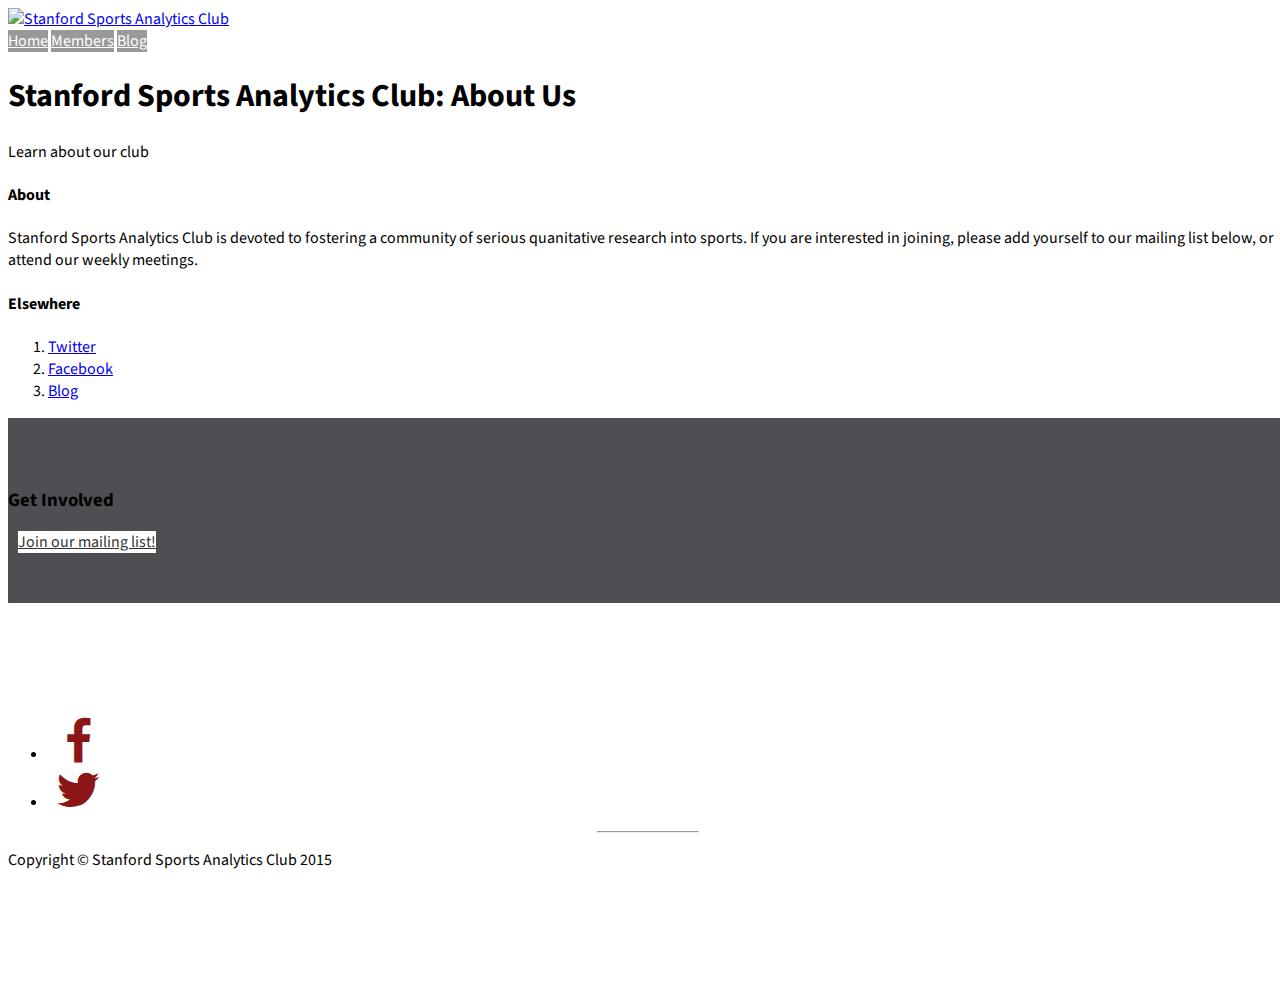
==== about.html @ 17dd5bfc "Stub for About Us page" ====
<!DOCTYPE html>
<html lang="en">

    <head>

        <meta charset="utf-8">
        <meta http-equiv="X-UA-Compatible" content="IE=edge">
        <meta name="viewport" content="width=device-width, initial-scale=1">
        <meta name="description" content="">
        <meta name="author" content="">

        <title>SSAC About Us</title>

        <!-- Bootstrap Core CSS -->
        <link href="stylesheets/bootstrap.min.css" rel="stylesheet">

        <!-- Custom CSS -->
        <link href="stylesheets/stylish-portfolio.css" rel="stylesheet">

        <!-- Custom Fonts -->
        <link href="font-awesome-4.1.0/css/font-awesome.min.css" rel="stylesheet" type="text/css">
        <link href="http://fonts.googleapis.com/css?family=Source+Sans+Pro:300,400,700,300italic,400italic,700italic" rel="stylesheet" type="text/css">

        <!-- HTML5 Shim and Respond.js IE8 support of HTML5 elements and media queries -->
        <!-- WARNING: Respond.js doesn't work if you view the page via file:// -->
        <!--[if lt IE 9]>
            <script src="https://oss.maxcdn.com/libs/html5shiv/3.7.0/html5shiv.js"></script>
            <script src="https://oss.maxcdn.com/libs/respond.js/1.4.2/respond.min.js"></script>
        <![endif]-->
    </head>

    <body>

        <div class="container">

            <div class="row">
                <div class="col-xs-12 col-sm-3 col-md-3 col-lg-2">
                    <a href="http://stanfordsportsanalytics.com/"><img alt="Stanford Sports Analytics Club" src="https://lh3.googleusercontent.com/LzcHfBQXmDdcmpFcp59uA1SDpwOxPpIJmbKqcJO2L0Q=w182-h103-no"></a>
                </div>
                <div class="col-xs-12 col-sm-8 col-md-9 col-lg-10">
                    <a href="http://stanfordsportsanalytics.com" class="btn btn-lg btn-dark">Home</a>
                    <a href="http://stanfordsportsanalytics.com/profiles" class="btn btn-lg btn-dark">Members</a>
                    <a href="http://stanfordsportsanalytics.wordpress.com" class="btn btn-lg btn-dark" target="new">Blog</a>
                </div>
            </div>

            <div class="blog-header">
                <h1 class="blog-title">Stanford Sports Analytics Club: About Us</h1>
                <p class="lead blog-description">Learn about our club</p>
            </div>

            <div class="row">

                <!-- PROFILES -->
                <div class="col-sm-9 blog-main">
                </div>

                <div class="col-sm-3 blog-sidebar">
                    <div class="sidebar-module sidebar-module-inset">
                        <h4>About</h4>
                        <p>Stanford Sports Analytics Club is devoted to fostering a community of serious quanitative research into sports. If you are interested in joining, please add yourself to our mailing list below, or attend our weekly meetings.</p>
                    </div>
                    <div class="sidebar-module">
                        <h4>Elsewhere</h4>
                        <ol class="list-unstyled">
                            <li><a href="http://www.twitter.com/stanfordsac">Twitter</a></li>
                            <li><a href="https://www.facebook.com/stanfordsportsanalytics">Facebook</a></li>
                            <li><a href="https://stanfordsportsanalytics.wordpress.com/">Blog</a></li>
                        </ol>
                    </div>
                </div><!-- /.blog-sidebar -->

            </div><!-- /.row -->

        </div><!-- /.container -->




        <!-- Call to Action -->
        <aside class="call-to-action bg-primary">
            <div class="container">
                <div class="row">
                    <div class="col-lg-12 text-center">
                        <h3>Get Involved</h3>
                        <a href="//mailman.stanford.edu/mailman/listinfo/sportsanalytics" class="btn btn-lg btn-light">Join our mailing list!</a>
                    </div>
                </div>
            </div>
        </aside>


        <!-- Footer -->
        <footer>
            <div class="container">
                <div class="row">
                    <div class="col-lg-12 text-center">
                        <ul class="list-inline contact">
                            <li><a href="https://www.facebook.com/stanfordsportsanalytics"><i class="fa fa-facebook fa-fw fa-3x"></i></a></li>
                            <li><a href="http://twitter.com/stanfordsac"><i class="fa fa-twitter fa-fw fa-3x"></i></a></li>
                        </ul>
                        <hr class="small">
                        <p class="text-muted">Copyright &copy; Stanford Sports Analytics Club 2015</p>
                    </div>
                </div>
            </div>
        </footer>
        <!-- Footer -->
     
        <!-- jQuery Version 1.11.0 -->
        <script src="javascripts/jquery-1.11.0.js"></script>

        <!-- Bootstrap Core JavaScript -->
        <script src="javascripts/bootstrap.min.js"></script>

        <!-- Handlebars -->
        <script src="javascripts/handlebars.js"></script>
        <script src="javascripts/handlebars-helpers.js"></script>

        <!-- Scripts -->

    </body>

</html>
---- stylesheets/stylish-portfolio.css ----
/*!
 * Start Bootstrap - Stylish Portfolio Bootstrap Theme (http://startbootstrap.com)
 * Code licensed under the Apache License v2.0.
 * For details, see http://www.apache.org/licenses/LICENSE-2.0.
 */

/* Global Styles */

/*.cock {
    color: white;
}*/

html,
body {
    width: 100%;
    height: 100%;
}

body {
    font-family: "Source Sans Pro","Helvetica Neue",Helvetica,Arial,sans-serif;
}

.text-vertical-center {
    display: table-cell;
    text-align: center;
    vertical-align: middle;
    color: white;
}

.text-vertical-center h1 {
    margin: 0;
    padding: 0;
    font-size: 4.5em;
    font-weight: 700;
}

/* Custom Button Styles */

.btn-dark {
    border-radius: 0;
    color: #fff;
    background-color: rgba(0,0,0,0.4);
}

.btn-dark:hover,
.btn-dark:focus,
.btn-dark:active {
    color: #fff;
    background-color: rgba(0,0,0,0.7);
}

.btn-light {
    border-radius: 0;
    color: #333;
    background-color: rgb(255,255,255);
}

.btn-light:hover,
.btn-light:focus,
.btn-light:active {
    color: #333;
    background-color: rgba(255,255,255,0.8);
}

/* Custom Horizontal Rule */

hr.small {
    max-width: 100px;
}

/* Side Menu */

#sidebar-wrapper {
    z-index: 1000;
    position: fixed;
    right: 0;
    width: 250px;
    height: 100%;
    margin-right: -250px;
    overflow-y: auto;
    background: #222;
    -webkit-transition: all 0.4s ease 0s;
    -moz-transition: all 0.4s ease 0s;
    -ms-transition: all 0.4s ease 0s;
    -o-transition: all 0.4s ease 0s;
    transition: all 0.4s ease 0s;
}

.sidebar-nav {
    position: absolute;
    top: 0;
    width: 250px;
    margin: 0;
    padding: 0;
    list-style: none;
}

.sidebar-nav li {
    text-indent: 20px;
    line-height: 40px;
}

.sidebar-nav li a {
    display: block;
    text-decoration: none;
    color: #999;
}

.sidebar-nav li a:hover {
    text-decoration: none;
    color: #fff;
    background: rgba(255,255,255,0.2);
}

.sidebar-nav li a:active,
.sidebar-nav li a:focus {
    text-decoration: none;
}

.sidebar-nav > .sidebar-brand {
    height: 55px;
    font-size: 18px;
    line-height: 55px;
}

.sidebar-nav > .sidebar-brand a {
    color: #999;
}

.sidebar-nav > .sidebar-brand a:hover {
    color: #fff;
    background: none;
}

#menu-toggle {
    z-index: 1;
    position: fixed;
    top: 0;
    right: 0;
}

#sidebar-wrapper.active {
    right: 250px;
    width: 250px;
    -webkit-transition: all 0.4s ease 0s;
    -moz-transition: all 0.4s ease 0s;
    -ms-transition: all 0.4s ease 0s;
    -o-transition: all 0.4s ease 0s;
    transition: all 0.4s ease 0s;
}

.toggle {
    margin: 5px 5px 0 0;
}

/* Header */

.header {
    display: table;
    position: relative;
    width: 100%;
    height: 100%;
    background: url(../images/bg_med.jpg) no-repeat center center scroll;
    -webkit-background-size: cover;
    -moz-background-size: cover;
    background-size: cover;
    -o-background-size: cover;
}

/* About */

.about {
    padding: 50px 0;
}

/* Services */

.services {
    padding: 50px 0;
    background-color: #8c1515;
}

.text-primary {
    color: #8c1515;
}

.service-item {
    margin-bottom: 30px;
}

/* Callout */

.callout {
    display: table;
    width: 100%;
    height: 400px;
    color: #fff;
    background: url(../images/callout.jpg) no-repeat center center scroll;
    -webkit-background-size: cover;
    -moz-background-size: cover;
    background-size: cover;
    -o-background-size: cover;
}

/* Portfolio */

.portfolio {
    padding: 50px 0;
}

.portfolio-item {
    margin-bottom: 30px;
}

.img-portfolio {
    margin: 0 auto;
}

.img-portfolio:hover {
    opacity: 0.8;
}

/* Call to Action */

.call-to-action {
    padding: 50px 0;
    background-color: #4d4f53;
}

.call-to-action .btn {
    margin: 10px;
}

/* Map */

.map {
    height: 500px;
}

@media(max-width:768px) {
    .map {
        height: 75%;
    }
}

.fa-fw {
    color: #8c1515;
}

/* Footer */

footer {
    padding: 100px 0;
}
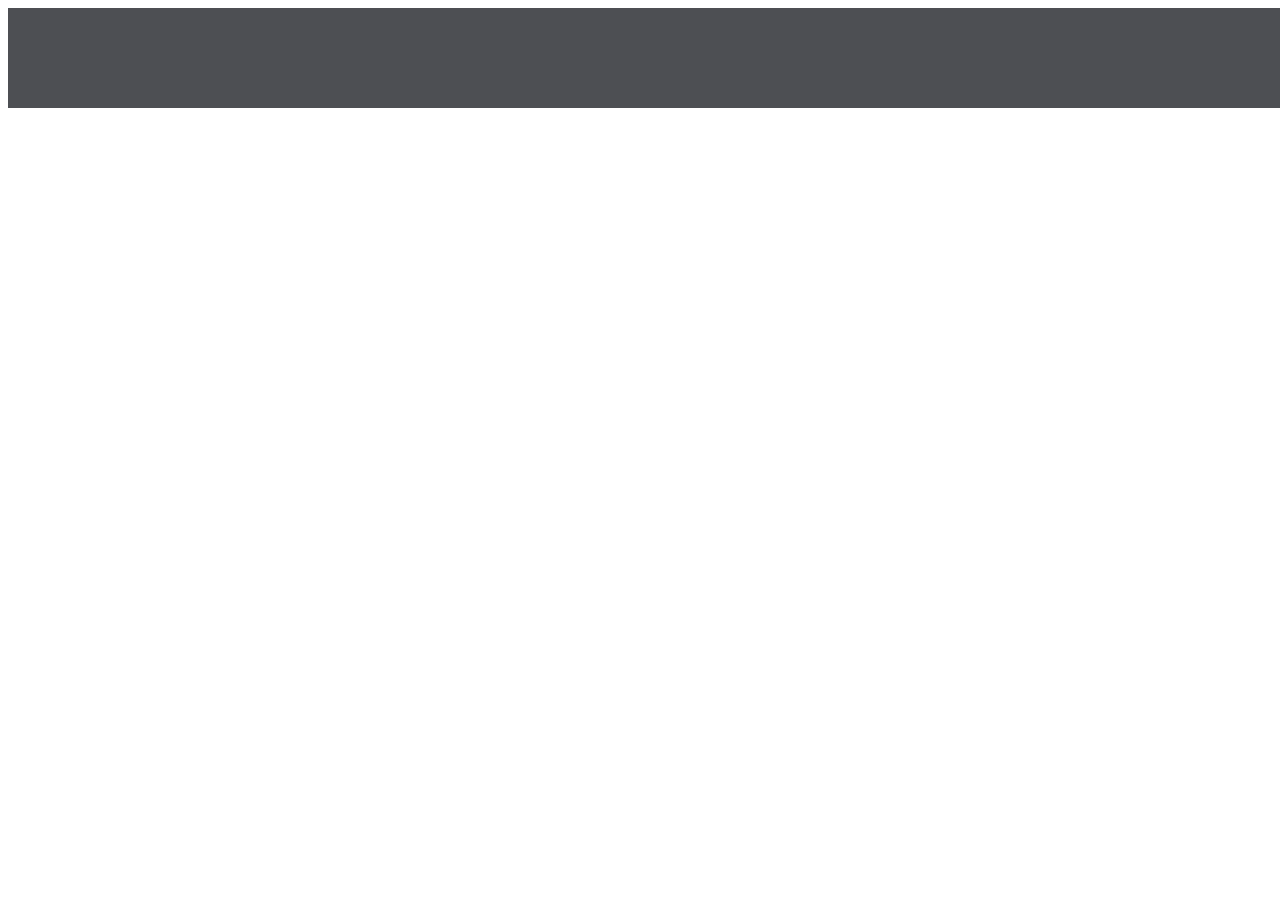
==== commit 8653a046: "Add in favicon, hosted on Google Photos" ====
--- a/about.html
+++ b/about.html
@@ -9,7 +9,7 @@
         <meta name="description" content="">
         <meta name="author" content="">
 
-        <title>SSAC About Us</title>
+        <title id="title">About Us - Stanford Sports Analytics Club</title>
 
         <!-- Bootstrap Core CSS -->
         <link href="stylesheets/bootstrap.min.css" rel="stylesheet">
@@ -20,6 +20,10 @@
         <!-- Custom Fonts -->
         <link href="font-awesome-4.1.0/css/font-awesome.min.css" rel="stylesheet" type="text/css">
         <link href="http://fonts.googleapis.com/css?family=Source+Sans+Pro:300,400,700,300italic,400italic,700italic" rel="stylesheet" type="text/css">
+
+        <!-- Icon -->
+        <link rel="shortcut icon" href="https://goo.gl/photos/vmmh4dPUdAyB1fx68" type="image/x-icon">
+        <link rel="icon" href="https://goo.gl/photos/vmmh4dPUdAyB1fx68" type="image/x-icon">
 
         <!-- HTML5 Shim and Respond.js IE8 support of HTML5 elements and media queries -->
         <!-- WARNING: Respond.js doesn't work if you view the page via file:// -->
@@ -33,80 +37,29 @@
 
         <div class="container">
 
-            <div class="row">
-                <div class="col-xs-12 col-sm-3 col-md-3 col-lg-2">
-                    <a href="http://stanfordsportsanalytics.com/"><img alt="Stanford Sports Analytics Club" src="https://lh3.googleusercontent.com/LzcHfBQXmDdcmpFcp59uA1SDpwOxPpIJmbKqcJO2L0Q=w182-h103-no"></a>
-                </div>
-                <div class="col-xs-12 col-sm-8 col-md-9 col-lg-10">
-                    <a href="http://stanfordsportsanalytics.com" class="btn btn-lg btn-dark">Home</a>
-                    <a href="http://stanfordsportsanalytics.com/profiles" class="btn btn-lg btn-dark">Members</a>
-                    <a href="http://stanfordsportsanalytics.wordpress.com" class="btn btn-lg btn-dark" target="new">Blog</a>
-                </div>
-            </div>
+            <div class="row" id="banner"></div>
 
-            <div class="blog-header">
-                <h1 class="blog-title">Stanford Sports Analytics Club: About Us</h1>
-                <p class="lead blog-description">Learn about our club</p>
-            </div>
+            <div class="page-header" id="header"></div>
 
             <div class="row">
 
-                <!-- PROFILES -->
-                <div class="col-sm-9 blog-main">
+                <!-- Main content -->
+                <div class="col-xs-12 blog-main">
+                    <div id="about"></div>
                 </div>
-
-                <div class="col-sm-3 blog-sidebar">
-                    <div class="sidebar-module sidebar-module-inset">
-                        <h4>About</h4>
-                        <p>Stanford Sports Analytics Club is devoted to fostering a community of serious quanitative research into sports. If you are interested in joining, please add yourself to our mailing list below, or attend our weekly meetings.</p>
-                    </div>
-                    <div class="sidebar-module">
-                        <h4>Elsewhere</h4>
-                        <ol class="list-unstyled">
-                            <li><a href="http://www.twitter.com/stanfordsac">Twitter</a></li>
-                            <li><a href="https://www.facebook.com/stanfordsportsanalytics">Facebook</a></li>
-                            <li><a href="https://stanfordsportsanalytics.wordpress.com/">Blog</a></li>
-                        </ol>
-                    </div>
-                </div><!-- /.blog-sidebar -->
 
             </div><!-- /.row -->
 
         </div><!-- /.container -->
 
+        <!-- Call to Action -->
+        <aside class="call-to-action bg-primary" id="call-to-action"></aside>
+
+        <!-- Footer -->
+        <footer id="footer" id="footer"></footer>
+     
 
 
-
-        <!-- Call to Action -->
-        <aside class="call-to-action bg-primary">
-            <div class="container">
-                <div class="row">
-                    <div class="col-lg-12 text-center">
-                        <h3>Get Involved</h3>
-                        <a href="//mailman.stanford.edu/mailman/listinfo/sportsanalytics" class="btn btn-lg btn-light">Join our mailing list!</a>
-                    </div>
-                </div>
-            </div>
-        </aside>
-
-
-        <!-- Footer -->
-        <footer>
-            <div class="container">
-                <div class="row">
-                    <div class="col-lg-12 text-center">
-                        <ul class="list-inline contact">
-                            <li><a href="https://www.facebook.com/stanfordsportsanalytics"><i class="fa fa-facebook fa-fw fa-3x"></i></a></li>
-                            <li><a href="http://twitter.com/stanfordsac"><i class="fa fa-twitter fa-fw fa-3x"></i></a></li>
-                        </ul>
-                        <hr class="small">
-                        <p class="text-muted">Copyright &copy; Stanford Sports Analytics Club 2015</p>
-                    </div>
-                </div>
-            </div>
-        </footer>
-        <!-- Footer -->
-     
         <!-- jQuery Version 1.11.0 -->
         <script src="javascripts/jquery-1.11.0.js"></script>
 
@@ -117,7 +70,12 @@
         <script src="javascripts/handlebars.js"></script>
         <script src="javascripts/handlebars-helpers.js"></script>
 
+        <!-- Templates -->
+        <script src="javascripts/templates.js"></script>
+
         <!-- Scripts -->
+        <script src="javascripts/common.js"></script>
+        <script src="javascripts/about.js"></script>
 
     </body>
 
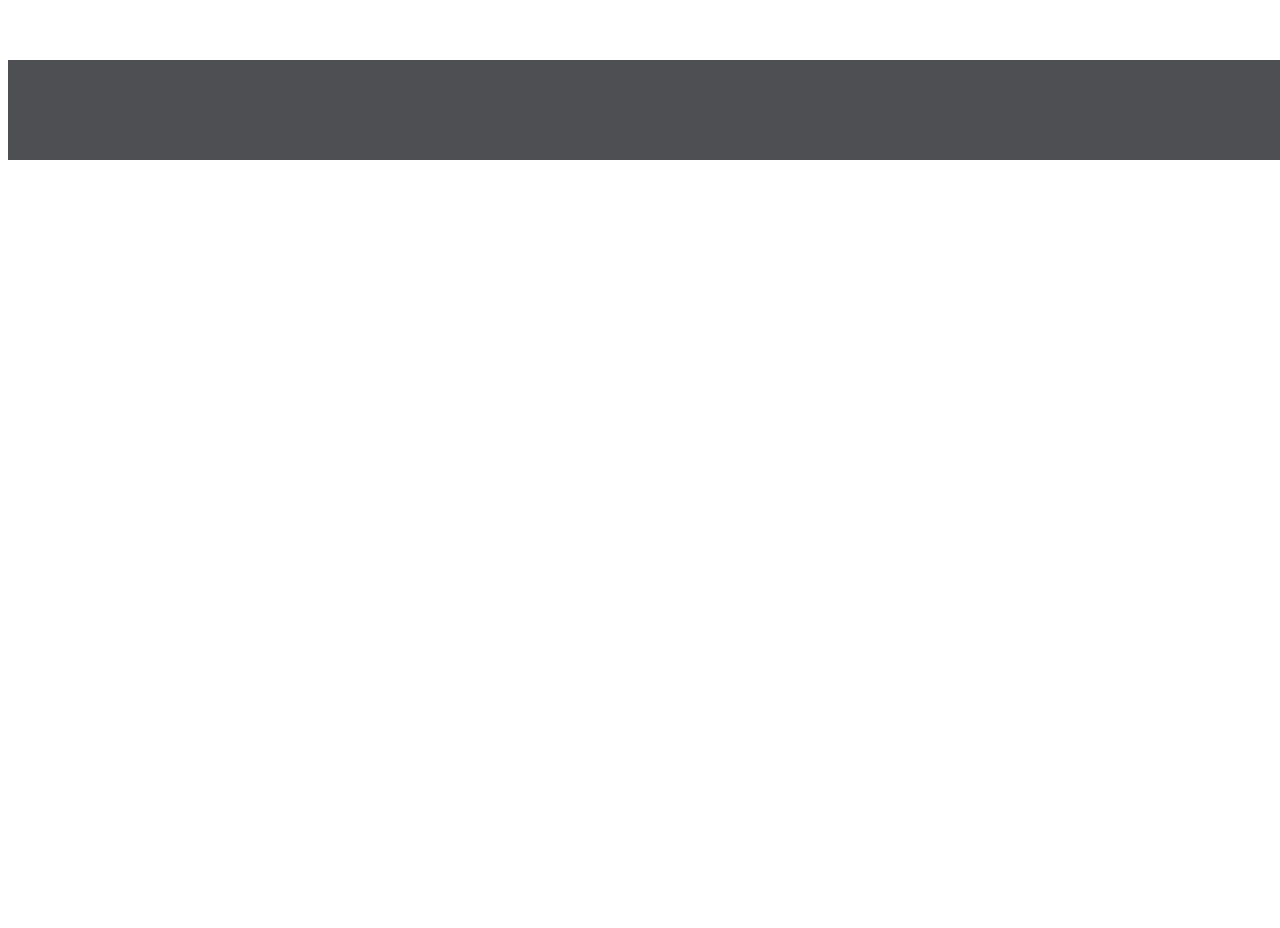
==== commit 4d24dc66: "Template index, standardize templates" ====
--- a/about.html
+++ b/about.html
@@ -16,14 +16,15 @@
 
         <!-- Custom CSS -->
         <link href="stylesheets/stylish-portfolio.css" rel="stylesheet">
+        <link href="stylesheets/common.css" rel="stylesheet">
 
         <!-- Custom Fonts -->
         <link href="font-awesome-4.1.0/css/font-awesome.min.css" rel="stylesheet" type="text/css">
         <link href="http://fonts.googleapis.com/css?family=Source+Sans+Pro:300,400,700,300italic,400italic,700italic" rel="stylesheet" type="text/css">
 
         <!-- Icon -->
-        <link rel="shortcut icon" href="https://goo.gl/photos/vmmh4dPUdAyB1fx68" type="image/x-icon">
-        <link rel="icon" href="https://goo.gl/photos/vmmh4dPUdAyB1fx68" type="image/x-icon">
+        <link rel="shortcut icon" href="https://lh3.googleusercontent.com/9ld93w5mm0zSQtXhrurQ5OJukmwNyEoN7vcWA-plr8o=s16-no" type="image/x-icon">
+        <link rel="icon" href="https://lh3.googleusercontent.com/9ld93w5mm0zSQtXhrurQ5OJukmwNyEoN7vcWA-plr8o=s16-no" type="image/x-icon">
 
         <!-- HTML5 Shim and Respond.js IE8 support of HTML5 elements and media queries -->
         <!-- WARNING: Respond.js doesn't work if you view the page via file:// -->
@@ -35,17 +36,16 @@
 
     <body>
 
+        <div id="navbar"></div>
+
         <div class="container">
-
-            <div class="row" id="banner"></div>
-
             <div class="page-header" id="header"></div>
 
             <div class="row">
 
                 <!-- Main content -->
                 <div class="col-xs-12 blog-main">
-                    <div id="about"></div>
+                    <div id="content"></div>
                 </div>
 
             </div><!-- /.row -->
@@ -56,19 +56,19 @@
         <aside class="call-to-action bg-primary" id="call-to-action"></aside>
 
         <!-- Footer -->
-        <footer id="footer" id="footer"></footer>
+        <footer id="footer"></footer>
      
 
 
         <!-- jQuery Version 1.11.0 -->
-        <script src="javascripts/jquery-1.11.0.js"></script>
+        <script src="javascripts/libraries/jquery-1.11.0.js"></script>
 
         <!-- Bootstrap Core JavaScript -->
-        <script src="javascripts/bootstrap.min.js"></script>
+        <script src="javascripts/libraries/bootstrap.min.js"></script>
 
         <!-- Handlebars -->
-        <script src="javascripts/handlebars.js"></script>
-        <script src="javascripts/handlebars-helpers.js"></script>
+        <script src="javascripts/libraries/handlebars.js"></script>
+        <script src="javascripts/libraries/handlebars-helpers.js"></script>
 
         <!-- Templates -->
         <script src="javascripts/templates.js"></script>
--- a/stylesheets/common.css
+++ b/stylesheets/common.css
@@ -0,0 +1,29 @@
+/* A general stylesheet for the SSAC website */
+
+/* Adjustment for the fixed-top navbar */
+body {
+	padding-top: 20px;
+}
+
+/* Navbar styles */
+.navbar-brand {
+	padding-top: 0px;
+}
+
+.navbar-brand img {
+	height: 50px;
+}
+
+.navbar-collapse {
+	font-size: 20px;
+}
+
+/* Additional padding to the bottom of the main content */
+#content {
+	padding-bottom: 2em;
+}
+
+/* Styles for the mailing list button */
+.btn-mailing-list {
+	border-radius: 0.5em;
+}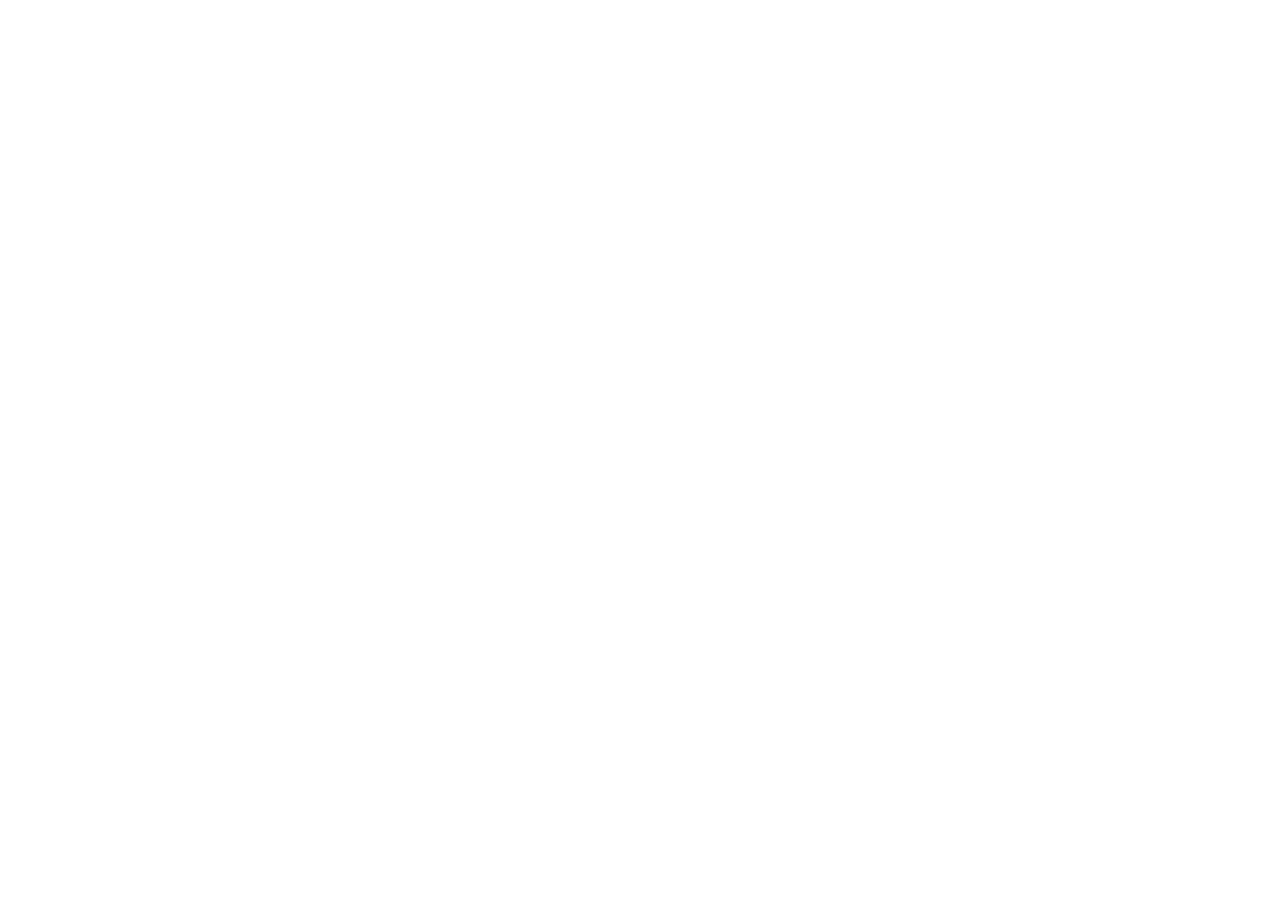
==== commit ce54d317: "Match to reorganized folders" ====
--- a/about.html
+++ b/about.html
@@ -12,19 +12,19 @@
         <title id="title">About Us - Stanford Sports Analytics Club</title>
 
         <!-- Bootstrap Core CSS -->
-        <link href="stylesheets/bootstrap.min.css" rel="stylesheet">
+        <link href="css/bootstrap.min.css" rel="stylesheet">
 
         <!-- Custom CSS -->
-        <link href="stylesheets/stylish-portfolio.css" rel="stylesheet">
-        <link href="stylesheets/common.css" rel="stylesheet">
+        <link href="css/stylish-portfolio.css" rel="stylesheet">
+        <link href="css/common.css" rel="stylesheet">
 
         <!-- Custom Fonts -->
         <link href="font-awesome-4.1.0/css/font-awesome.min.css" rel="stylesheet" type="text/css">
         <link href="http://fonts.googleapis.com/css?family=Source+Sans+Pro:300,400,700,300italic,400italic,700italic" rel="stylesheet" type="text/css">
 
         <!-- Icon -->
-        <link rel="shortcut icon" href="https://lh3.googleusercontent.com/9ld93w5mm0zSQtXhrurQ5OJukmwNyEoN7vcWA-plr8o=s16-no" type="image/x-icon">
-        <link rel="icon" href="https://lh3.googleusercontent.com/9ld93w5mm0zSQtXhrurQ5OJukmwNyEoN7vcWA-plr8o=s16-no" type="image/x-icon">
+        <link rel="shortcut icon" href="favicon.ico" type="image/x-icon">
+        <link rel="icon" href="favicon.ico" type="image/x-icon">
 
         <!-- HTML5 Shim and Respond.js IE8 support of HTML5 elements and media queries -->
         <!-- WARNING: Respond.js doesn't work if you view the page via file:// -->
@@ -61,21 +61,32 @@
 
 
         <!-- jQuery Version 1.11.0 -->
-        <script src="javascripts/libraries/jquery-1.11.0.js"></script>
+        <script src="js/libraries/jquery-1.11.0.js"></script>
 
         <!-- Bootstrap Core JavaScript -->
-        <script src="javascripts/libraries/bootstrap.min.js"></script>
+        <script src="js/libraries/bootstrap.min.js"></script>
 
         <!-- Handlebars -->
-        <script src="javascripts/libraries/handlebars.js"></script>
-        <script src="javascripts/libraries/handlebars-helpers.js"></script>
+        <script src="js/libraries/handlebars.js"></script>
+        <script src="js/libraries/handlebars-helpers.js"></script>
 
         <!-- Templates -->
-        <script src="javascripts/templates.js"></script>
+        <script src="js/templates.js"></script>
 
         <!-- Scripts -->
-        <script src="javascripts/common.js"></script>
-        <script src="javascripts/about.js"></script>
+        <script src="js/common.js"></script>
+        <script src="js/about.js"></script>
+
+        <!-- Google Analytics -->
+        <script>
+            (function(i,s,o,g,r,a,m){i['GoogleAnalyticsObject']=r;i[r]=i[r]||function(){
+            (i[r].q=i[r].q||[]).push(arguments)},i[r].l=1*new Date();a=s.createElement(o),
+            m=s.getElementsByTagName(o)[0];a.async=1;a.src=g;m.parentNode.insertBefore(a,m)
+            })(window,document,'script','//www.google-analytics.com/analytics.js','ga');
+
+            ga('create', 'UA-66412032-1', 'auto');
+            ga('send', 'pageview');
+        </script>
 
     </body>
 
--- a/css/common.css
+++ b/css/common.css
@@ -0,0 +1,63 @@
+/* A general stylesheet for the SSAC website */
+
+/* Adjustment for the fixed-top navbar */
+body {
+	padding-top: 20px;
+}
+
+/* Navbar styles */
+.navbar-brand {
+	padding-top: 0px;
+}
+
+.navbar-brand img {
+	height: 50px;
+}
+
+.navbar-collapse {
+	font-size: 20px;
+}
+
+/* Additional padding to the bottom of the main content */
+#content {
+	padding-bottom: 2em;
+}
+
+/* Styles for rounded buttons */
+.btn-round {
+	border-radius: 0.5em;
+}
+
+/* Home page officers list */
+.officers-list {
+	padding-left: 0px;
+	list-style-type: none;
+	text-align: center;
+}
+
+/* Member profiles bullet list */
+.members-list {
+	list-style-type: disc;
+}
+
+/* File link for data challenges */
+.title {
+	text-decoration: underline;
+}
+
+.file-link {
+	margin: 2px;
+	border-color: #bd2031;
+	border-style: solid;
+	color: #000000;
+}
+
+.file-link:hover {
+	color: #bd2031;
+	background-color: #eeeeee
+}
+
+.file-link img {
+	max-height: 16px;
+	max-width: 16px;
+}